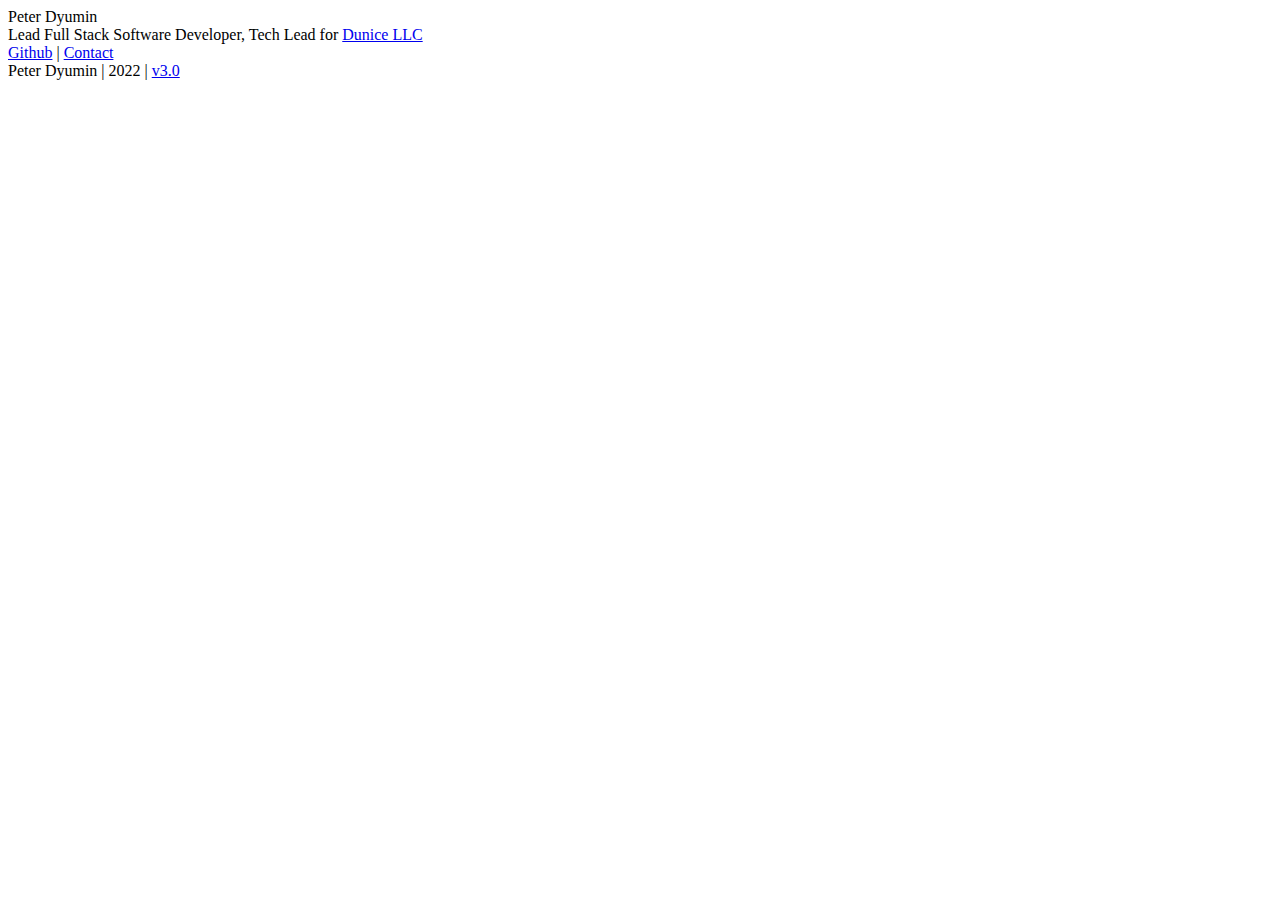
==== index.html @ 0f7f34f8 "Update for 2022" ====
<!DOCTYPE html>
<html lang='en'>
  <head>
    <meta name='viewport' content='width=device-width, initial-scale=1'/>
    <link rel="stylesheet" href="index.css">
    <title>Peter Dyumin</title>
  </head>
  <body>
    <div class='wrap'>
      <div class='highlight'>Peter Dyumin</div>
      <div class='sub'>Lead Full Stack Software Developer, Tech Lead for <a href="https://dunice.net">Dunice LLC</a></div>
      <div class='sub'><a href='https://github.com/peterdee'>Github</a> | <a href='mailto:p.dyumin@dunice.net'>Contact</a></div>
    </div>
    <div class='bottom'>Peter Dyumin | 2022 | <a href='https://github.com/peterdee/peterdee.github.io'>v3.0</a></div>
  </body>
</html>
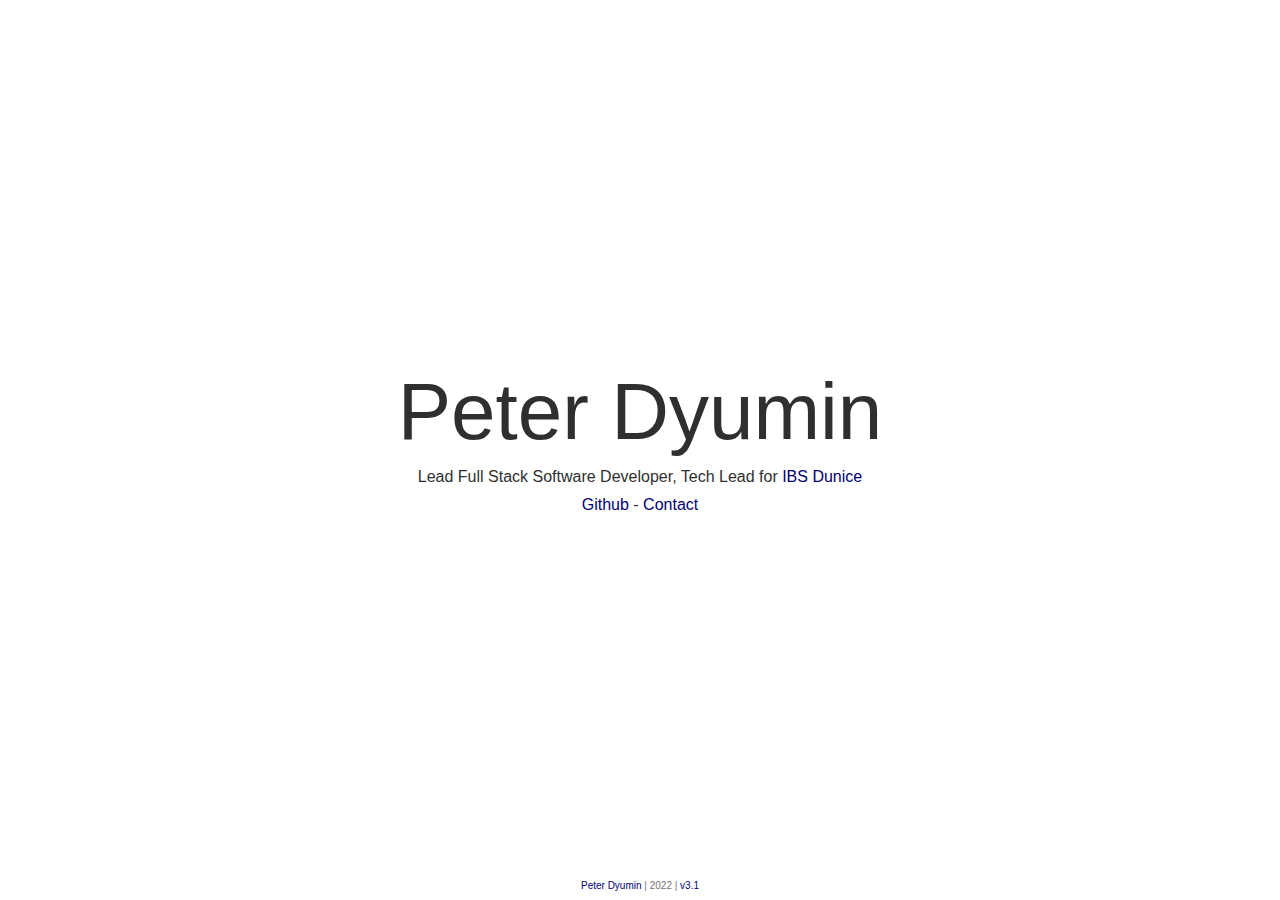
==== commit 380d48c4: "v3.1" ====
--- a/index.html
+++ b/index.html
@@ -1,16 +1,32 @@
 <!DOCTYPE html>
-<html lang='en'>
+<html lang="en">
   <head>
-    <meta name='viewport' content='width=device-width, initial-scale=1'/>
-    <link rel="stylesheet" href="index.css">
-    <title>Peter Dyumin</title>
+    <link
+      href="index.css"
+      rel="stylesheet"
+    >
+    <meta
+      content="width=device-width, initial-scale=1"
+      name="viewport"
+    />
+    <title>
+      Peter Dyumin
+    </title>
   </head>
   <body>
-    <div class='wrap'>
-      <div class='highlight'>Peter Dyumin</div>
-      <div class='sub'>Lead Full Stack Software Developer, Tech Lead for <a href="https://dunice.net">Dunice LLC</a></div>
-      <div class='sub'><a href='https://github.com/peterdee'>Github</a> | <a href='mailto:p.dyumin@dunice.net'>Contact</a></div>
-    </div>
-    <div class='bottom'>Peter Dyumin | 2022 | <a href='https://github.com/peterdee/peterdee.github.io'>v3.0</a></div>
+    <main>
+      <div class="highlight">
+        Peter Dyumin
+      </div>
+      <div class="sub">
+        Lead Full Stack Software Developer, Tech Lead for <a href="https://dunice.net">IBS Dunice</a>
+      </div>
+      <div class="sub">
+        <a href="https://github.com/peterdee">Github</a> - <a href="mailto:p.dyumin@dunice.net">Contact</a>
+      </div>
+    </main>
+    <footer>
+      <a href="https://dyum.in">Peter Dyumin</a> | 2022 | <a href="https://github.com/peterdee/peterdee.github.io">v3.1</a>
+    </footer>
   </body>
 </html>
--- a/index.css
+++ b/index.css
@@ -0,0 +1,65 @@
+html, body, div, span, applet, object, iframe,
+h1, h2, h3, h4, h5, h6, p, blockquote, pre,
+a, abbr, acronym, address, big, cite, code,
+del, dfn, em, img, ins, kbd, q, s, samp,
+small, strike, strong, sub, sup, tt, var,
+b, u, i, center,
+dl, dt, dd, ol, ul, li,
+fieldset, form, label, legend,
+table, caption, tbody, tfoot, thead, tr, th, td,
+article, aside, canvas, details, embed,
+figure, figcaption, footer, header,
+menu, nav, output, ruby, section, summary,
+time, mark, audio, video {
+  margin: 0;
+  padding: 0;
+  border: 0;
+  font-size: 100%;
+  font-family: -apple-system, BlinkMacSystemFont, "Segoe UI", "Roboto", "Oxygen",
+    "Ubuntu", "Cantarell", "Fira Sans", "Droid Sans", "Helvetica Neue",
+    sans-serif;
+  -webkit-font-smoothing: antialiased;
+  -moz-osx-font-smoothing: grayscale;
+  vertical-align: baseline;
+}
+html {
+  box-sizing: border-box;
+  -webkit-touch-callout: none;
+  -webkit-user-select: none;
+  -moz-user-select: none;
+  -ms-user-select: none;
+  user-select: none;
+}
+*, *:before, *:after {
+  box-sizing: inherit;
+}
+a {
+  color: #020070;
+  text-decoration: none;
+}
+a:hover {
+  cursor: pointer;
+}
+footer {
+  font-size: 10px;
+  color: #757575;
+  text-align: center;
+  margin: 0 15px;
+}
+main {
+  background-color: white;
+  color: #2f2f2f;
+  display: flex;
+  flex-direction: column;
+  height: calc(100vh - 20px);
+  justify-content: center;
+  text-align: center;
+}
+.highlight {
+  font-size: 5em;
+  margin: 0 15px;
+}
+.sub {
+  font-size: 1em;
+  margin: 10px 15px 0 15px;
+}
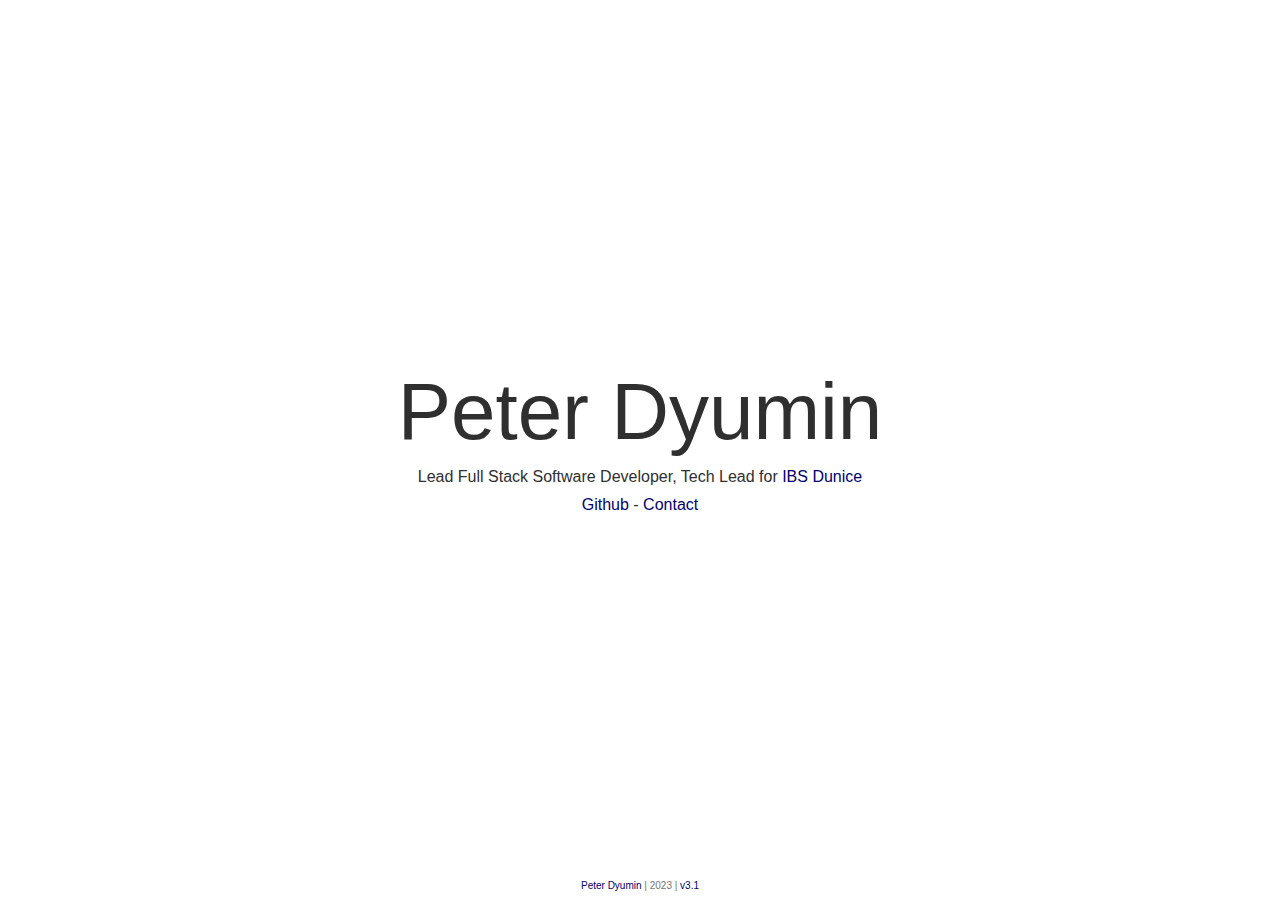
==== commit 173e2d30: "Update favicon, use favicon dynamically depending on the browser theme" ====
--- a/index.html
+++ b/index.html
@@ -1,6 +1,11 @@
 <!DOCTYPE html>
 <html lang="en">
   <head>
+    <link
+      href="favicon-dark.png"
+      rel="icon"
+      type="image/x-icon"
+    >
     <link
       href="index.css"
       rel="stylesheet"
@@ -26,7 +31,12 @@
       </div>
     </main>
     <footer>
-      <a href="https://dyum.in">Peter Dyumin</a> | 2022 | <a href="https://github.com/peterdee/peterdee.github.io">v3.1</a>
+      <a href="https://dyum.in">Peter Dyumin</a> | 2023 | <a href="https://github.com/peterdee/peterdee.github.io">v3.1</a>
     </footer>
+    <script>
+      if (window.matchMedia && window.matchMedia('(prefers-color-scheme: dark)').matches) {
+        document.querySelector("link[rel~='icon']").href = 'favicon-light.png';
+      }
+    </script>
   </body>
 </html>
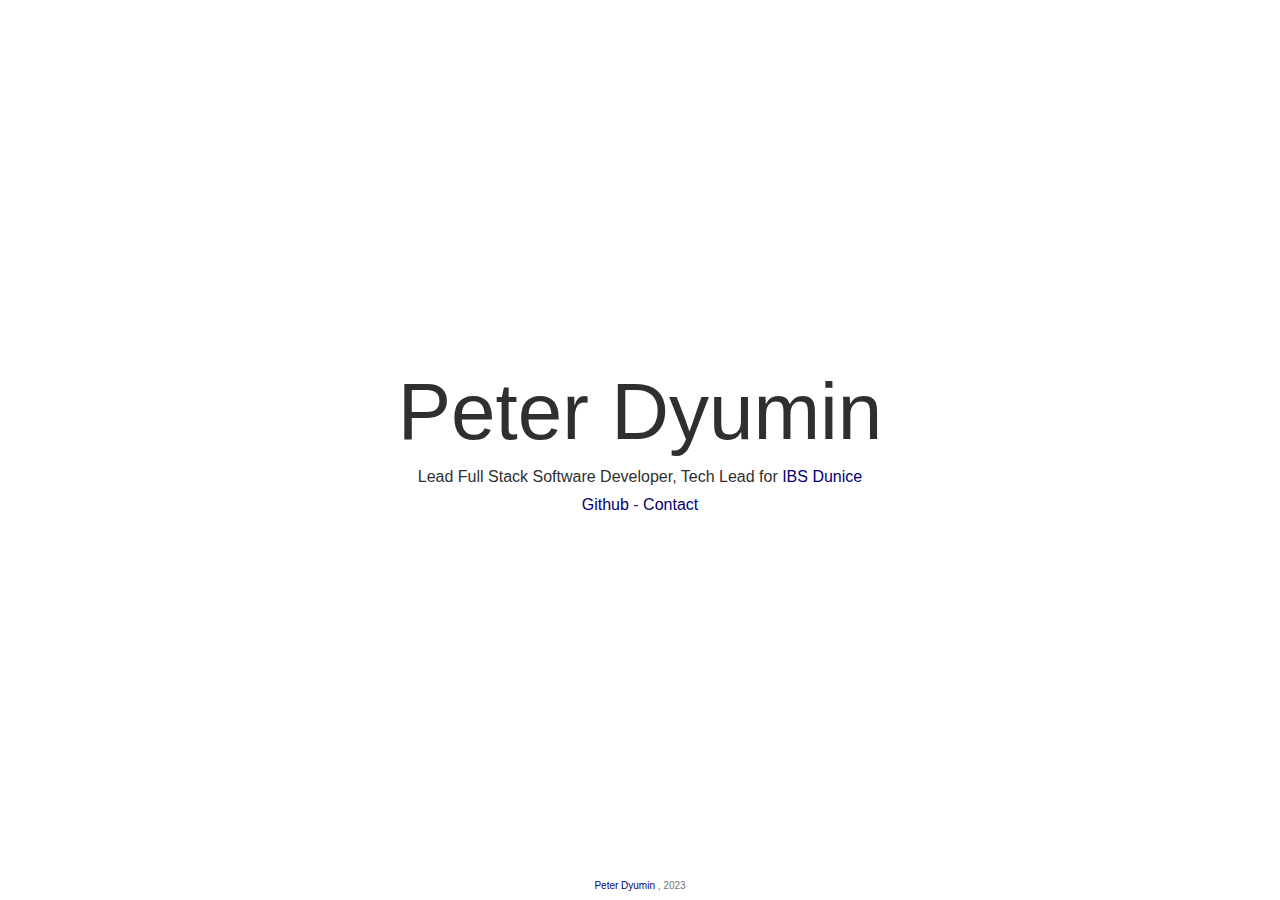
==== commit eff7469b: "Update contact email address" ====
--- a/index.html
+++ b/index.html
@@ -27,11 +27,13 @@
         Lead Full Stack Software Developer, Tech Lead for <a href="https://dunice.net">IBS Dunice</a>
       </div>
       <div class="sub">
-        <a href="https://github.com/peterdee">Github</a> - <a href="mailto:p.dyumin@dunice.net">Contact</a>
+        <a href="https://github.com/peterdee">Github</a> - <a href="mailto:peter.dyumin@gmail.com">Contact</a>
       </div>
     </main>
     <footer>
-      <a href="https://dyum.in">Peter Dyumin</a> | 2023 | <a href="https://github.com/peterdee/peterdee.github.io">v3.1</a>
+      <a href="https://dyum.in">
+        Peter Dyumin
+      </a>, 2023
     </footer>
     <script>
       if (window.matchMedia && window.matchMedia('(prefers-color-scheme: dark)').matches) {
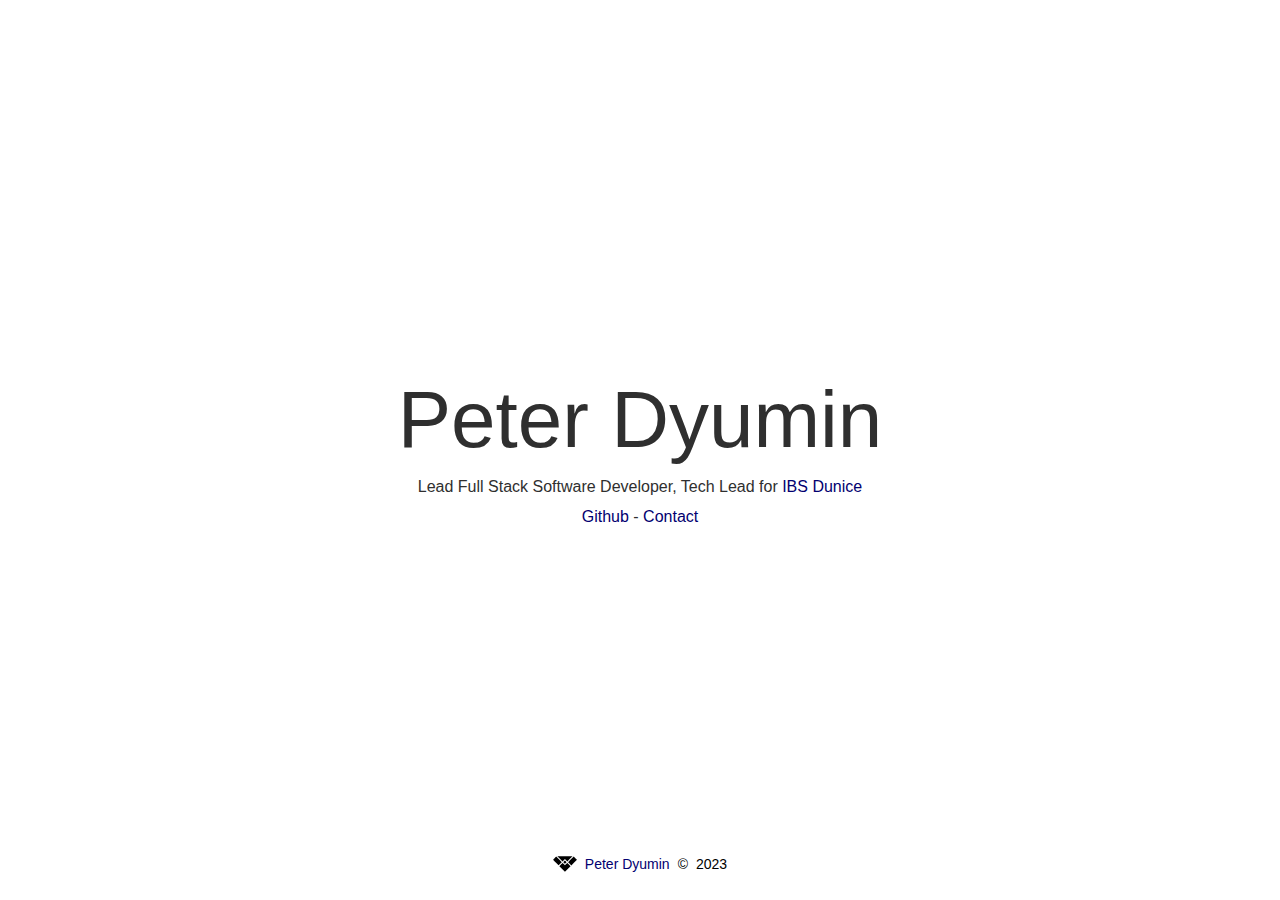
==== commit 1abbda21: "Replace favicons, adjust styles for mobile, update footer" ====
--- a/index.html
+++ b/index.html
@@ -2,14 +2,14 @@
 <html lang="en">
   <head>
     <link
-      href="favicon-dark.png"
+      href="/favicon.svg"
       rel="icon"
-      type="image/x-icon"
-    >
+      type="image/svg+xml"
+    />
     <link
-      href="index.css"
+      href="/index.css"
       rel="stylesheet"
-    >
+    />
     <meta
       content="width=device-width, initial-scale=1"
       name="viewport"
@@ -19,25 +19,56 @@
     </title>
   </head>
   <body>
-    <main>
+    <main id="content">
       <div class="highlight">
         Peter Dyumin
       </div>
       <div class="sub">
-        Lead Full Stack Software Developer, Tech Lead for <a href="https://dunice.net">IBS Dunice</a>
+        Lead Full Stack Software Developer, Tech Lead for <a
+          href="https://dunice.net"
+          target="_blank"
+        >
+          IBS Dunice
+        </a>
       </div>
-      <div class="sub">
-        <a href="https://github.com/peterdee">Github</a> - <a href="mailto:peter.dyumin@gmail.com">Contact</a>
+      <div class="sub-last">
+        <a
+          href="https://github.com/peterdee"
+          target="_blank"
+        >
+          Github
+        </a> - <a
+          href="mailto:peter.dyumin@gmail.com"
+          target="_blank"
+        >
+          Contact
+        </a>
       </div>
     </main>
     <footer>
-      <a href="https://dyum.in">
+      <div class="footer-logo footer-margin">
+        <img
+          alt="Logo"
+          class="footer-logo"
+          src="/favicon.svg"
+        />
+      </div>
+      <a
+        class="footer-margin"
+        href="https://dyum.in"
+        target="_blank"
+      >
         Peter Dyumin
-      </a>, 2023
+      </a><span class="footer-margin">
+        ©
+      </span>2023
     </footer>
     <script>
       if (window.matchMedia && window.matchMedia('(prefers-color-scheme: dark)').matches) {
-        document.querySelector("link[rel~='icon']").href = 'favicon-light.png';
+        document.querySelector("link[rel~='icon']").href = 'favicon-light.svg';
+      }
+      if (/Mobi/i.test(window.navigator.userAgent)) {
+        document.getElementById('content').classList.add('main-mobile');
       }
     </script>
   </body>
--- a/index.css
+++ b/index.css
@@ -1,65 +1,67 @@
-html, body, div, span, applet, object, iframe,
-h1, h2, h3, h4, h5, h6, p, blockquote, pre,
-a, abbr, acronym, address, big, cite, code,
-del, dfn, em, img, ins, kbd, q, s, samp,
-small, strike, strong, sub, sup, tt, var,
-b, u, i, center,
-dl, dt, dd, ol, ul, li,
-fieldset, form, label, legend,
-table, caption, tbody, tfoot, thead, tr, th, td,
-article, aside, canvas, details, embed,
-figure, figcaption, footer, header,
-menu, nav, output, ruby, section, summary,
-time, mark, audio, video {
+:root {
+  --accent: #020070;
+  --background: #FFFFFF;
+  --spacer: 16px;
+  --text: #2F2F2F;
+}
+* {
+  background-color: var(--background);
+  box-sizing: border-box;
+  font-family: -apple-system, BlinkMacSystemFont, "Segoe UI", "Roboto", "Oxygen",
+    "Ubuntu", "Cantarell", "Fira Sans", "Droid Sans", "Helvetica Neue", sans-serif;
   margin: 0;
   padding: 0;
-  border: 0;
-  font-size: 100%;
-  font-family: -apple-system, BlinkMacSystemFont, "Segoe UI", "Roboto", "Oxygen",
-    "Ubuntu", "Cantarell", "Fira Sans", "Droid Sans", "Helvetica Neue",
-    sans-serif;
   -webkit-font-smoothing: antialiased;
   -moz-osx-font-smoothing: grayscale;
-  vertical-align: baseline;
-}
-html {
-  box-sizing: border-box;
   -webkit-touch-callout: none;
   -webkit-user-select: none;
   -moz-user-select: none;
   -ms-user-select: none;
   user-select: none;
 }
-*, *:before, *:after {
-  box-sizing: inherit;
-}
-a {
-  color: #020070;
+a, a:hover, a:visited {
+  color: var(--accent);
+  cursor: pointer;
   text-decoration: none;
 }
-a:hover {
-  cursor: pointer;
-}
 footer {
-  font-size: 10px;
-  color: #757575;
-  text-align: center;
-  margin: 0 15px;
+  align-items: center;
+  bottom: calc(var(--spacer) + var(--spacer) / 2);
+  display: flex;
+  font-size: calc(var(--spacer) - (var(--spacer) / 8));
+  justify-content: center;
+  position: fixed;
+  width: 100%;
 }
 main {
-  background-color: white;
-  color: #2f2f2f;
+  color: var(--text);
   display: flex;
   flex-direction: column;
-  height: calc(100vh - 20px);
+  height: 100vh;
   justify-content: center;
   text-align: center;
 }
+.footer-margin {
+  margin-right: calc(var(--spacer) / 2);
+}
+.footer-logo {
+  height: calc(var(--spacer) + var(--spacer) / 2);
+  width: calc(var(--spacer) + var(--spacer) / 2);
+}
 .highlight {
   font-size: 5em;
-  margin: 0 15px;
+  margin: calc(var(--spacer) * 4) var(--spacer) 0 var(--spacer);
+}
+.main-mobile {
+  height: fill-available;
+  height: -webkit-fill-available;
+}
+.sub, .sub-last {
+  font-size: 1em;
 }
 .sub {
-  font-size: 1em;
-  margin: 10px 15px 0 15px;
+  margin: calc(var(--spacer) - (var(--spacer) / 4)) var(--spacer) 0 var(--spacer);
 }
+.sub-last {
+  margin: calc(var(--spacer) - (var(--spacer) / 4)) var(--spacer) calc(var(--spacer) * 4) var(--spacer);
+}
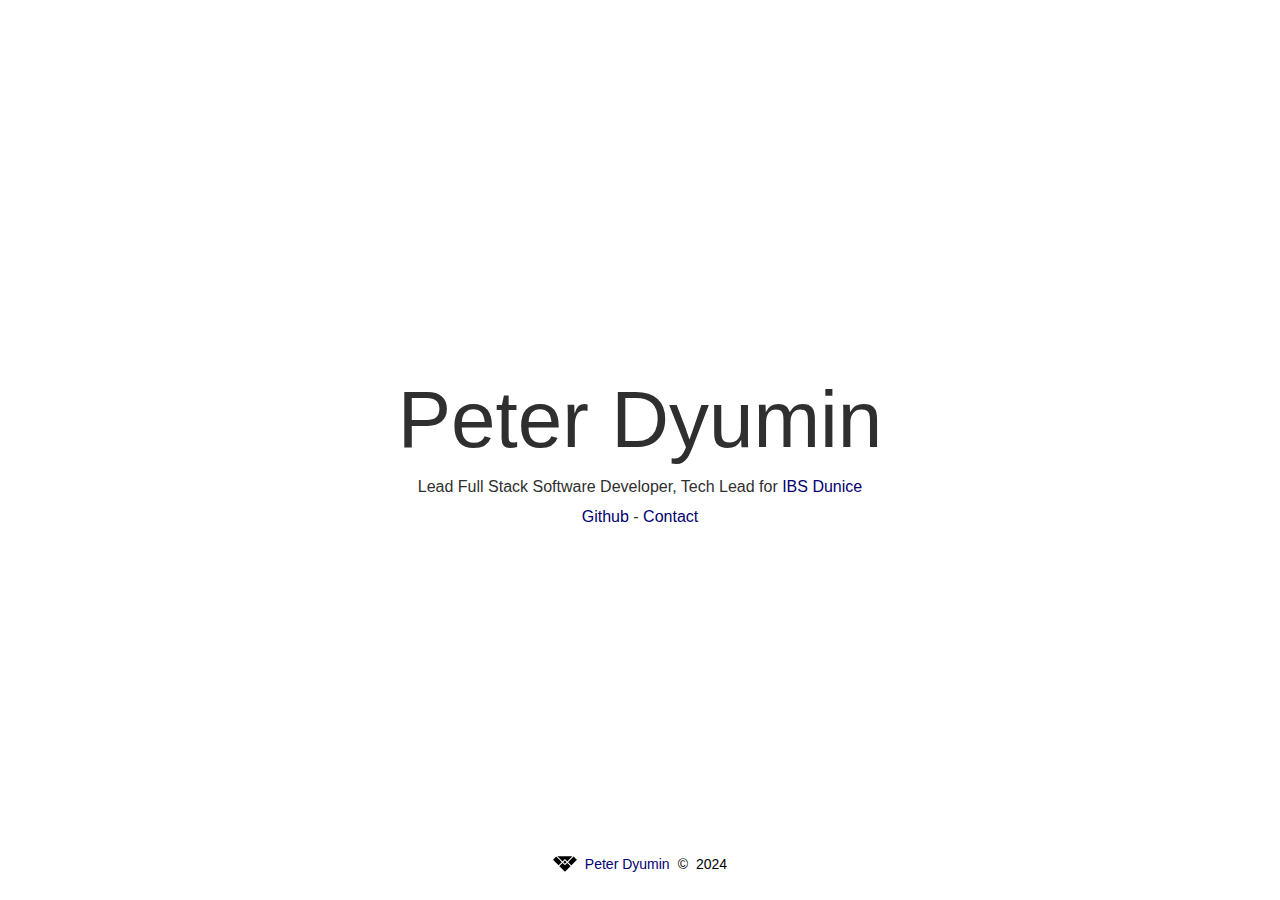
==== commit c9839f88: "Update index.html" ====
--- a/index.html
+++ b/index.html
@@ -61,7 +61,7 @@
         Peter Dyumin
       </a><span class="footer-margin">
         ©
-      </span>2023
+      </span>2024
     </footer>
     <script>
       if (window.matchMedia && window.matchMedia('(prefers-color-scheme: dark)').matches) {
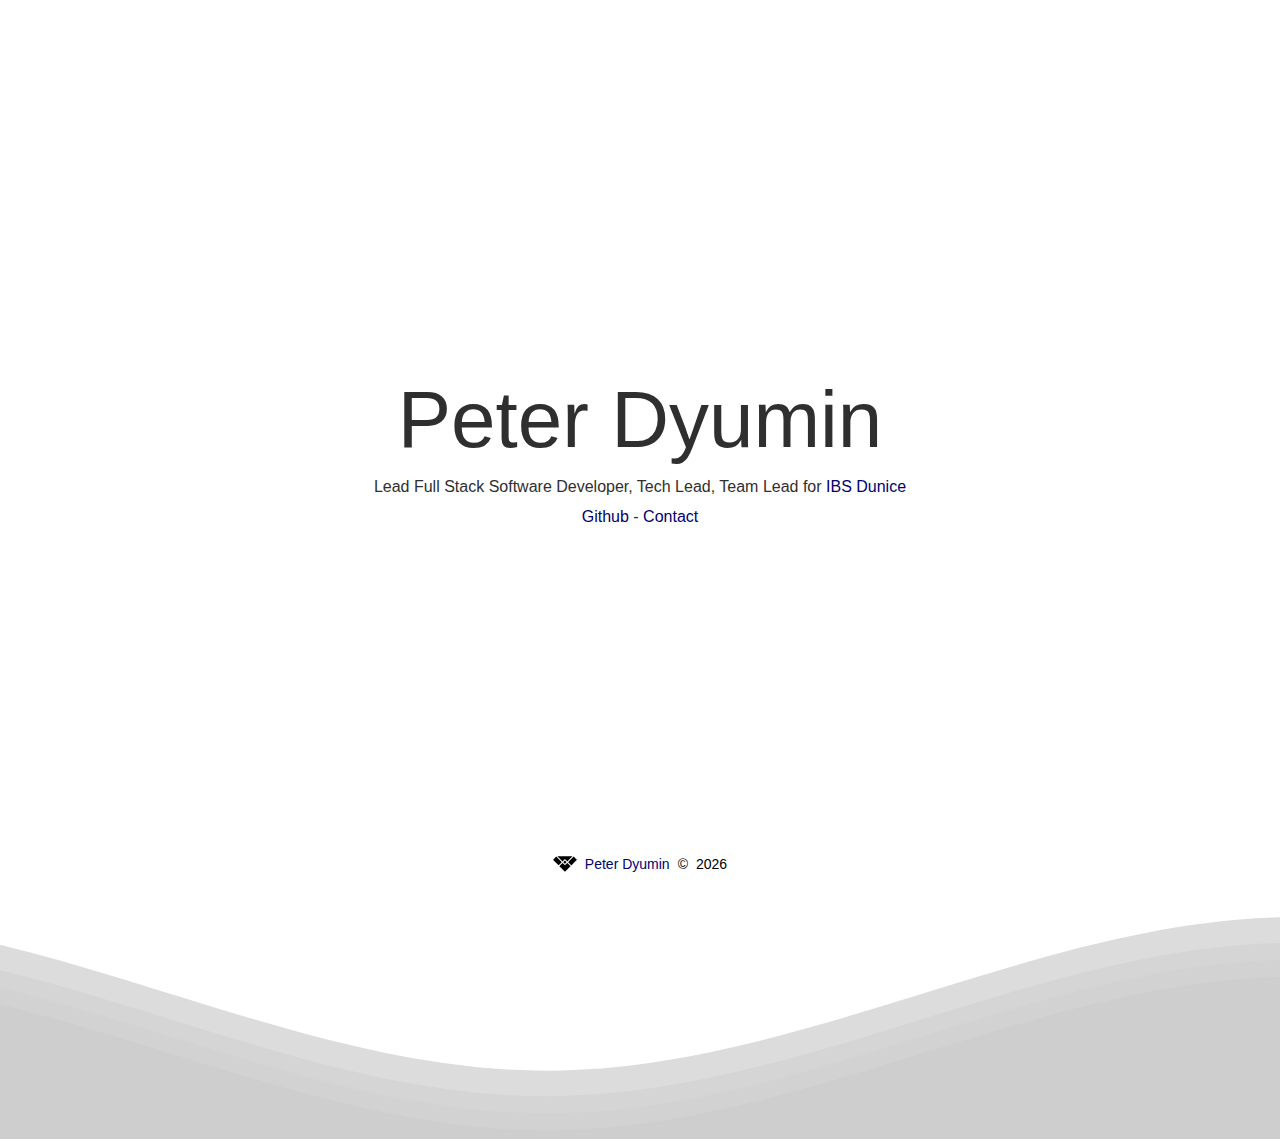
==== commit 54a97ec5: "Update index.html" ====
--- a/index.html
+++ b/index.html
@@ -9,6 +9,10 @@
     <link
       href="/index.css"
       rel="stylesheet"
+    />
+    <meta
+      content="xnxg50iCVRMB9EbQ"
+      name="mailru-domain"
     />
     <meta
       content="width=device-width, initial-scale=1"
@@ -24,7 +28,7 @@
         Peter Dyumin
       </div>
       <div class="sub">
-        Lead Full Stack Software Developer, Tech Lead for <a
+        Lead Full Stack Software Developer, Tech Lead, Team Lead for <a
           href="https://dunice.net"
           target="_blank"
         >
@@ -45,31 +49,83 @@
         </a>
       </div>
     </main>
-    <footer>
-      <div class="footer-logo footer-margin">
+    <footer class="transparent">
+      <div class="footer-logo footer-margin transparent">
         <img
           alt="Logo"
-          class="footer-logo"
+          class="footer-logo transparent"
           src="/favicon.svg"
         />
       </div>
       <a
-        class="footer-margin"
+        class="footer-margin transparent"
         href="https://dyum.in"
         target="_blank"
       >
         Peter Dyumin
-      </a><span class="footer-margin">
+      </a>
+      <span class="footer-margin transparent">
         ©
-      </span>2024
+      </span>
+      <span
+        class="transparent"
+        id="year"
+      ></span>
     </footer>
+    <div class="waves-container">
+      <svg
+        class="waves"
+        id="waves"
+        preserveAspectRatio="none"
+        shape-rendering="auto"
+        viewBox="0 24 150 28"
+        xmlns="http://www.w3.org/2000/svg"
+        xmlns:xlink="http://www.w3.org/1999/xlink"
+      >
+        <defs>
+          <path
+            d="M-160 44c30 0 58-18 88-18s 58 18 88 18 58-18 88-18 58 18 88 18 v44h-352z"
+            id="gentle-wave"
+          />
+        </defs>
+        <g class="parallax">
+          <use
+            fill="rgba(205, 205, 205, 0.7)"
+            x="48"
+            xlink:href="#gentle-wave"
+            y="0"
+          />
+          <use
+            fill="rgba(205, 205, 205, 0.5)"
+            x="48"
+            xlink:href="#gentle-wave"
+            y="3"
+          />
+          <use
+            fill="rgba(205, 205, 205, 0.3)"
+            x="48"
+            xlink:href="#gentle-wave"
+            y="5"
+          />
+          <use
+            fill="rgba(205, 205, 205, 0.9)"
+            x="48"
+            xlink:href="#gentle-wave"
+            y="7"
+          />
+        </g>
+      </svg>
+    </div>
     <script>
       if (window.matchMedia && window.matchMedia('(prefers-color-scheme: dark)').matches) {
         document.querySelector("link[rel~='icon']").href = 'favicon-light.svg';
       }
       if (/Mobi/i.test(window.navigator.userAgent)) {
         document.getElementById('content').classList.add('main-mobile');
+        document.getElementById('waves').classList.add('waves-mobile');
       }
+      const year = new Date().getFullYear();
+      document.getElementById('year').append(year);
     </script>
   </body>
 </html>
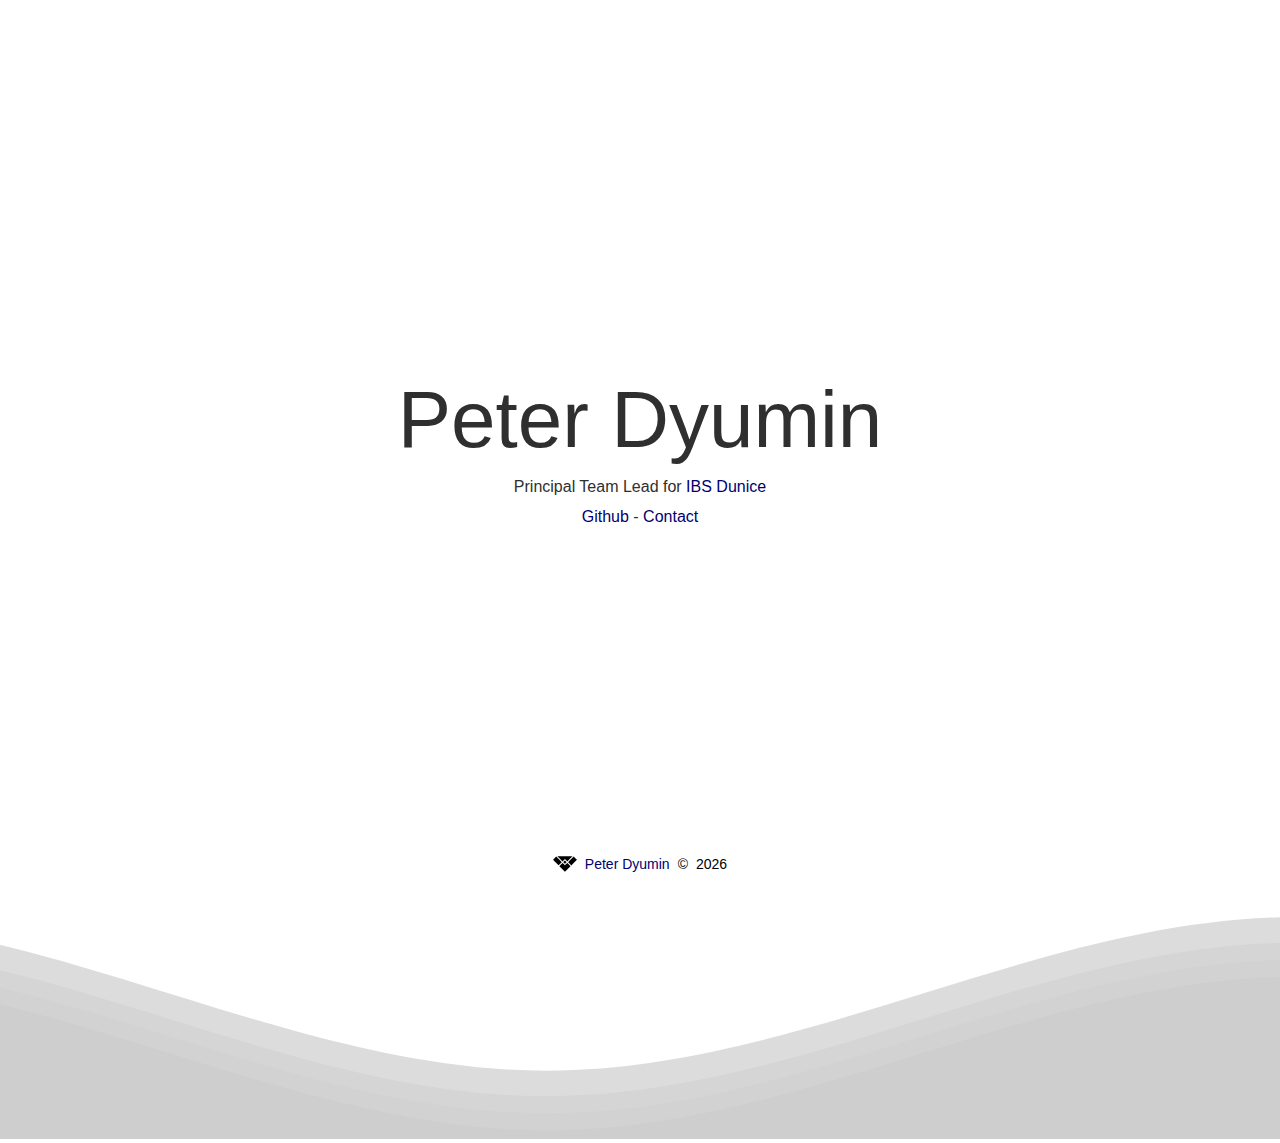
==== commit 4122bb17: "Update index.html" ====
--- a/index.html
+++ b/index.html
@@ -9,10 +9,6 @@
     <link
       href="/index.css"
       rel="stylesheet"
-    />
-    <meta
-      content="xnxg50iCVRMB9EbQ"
-      name="mailru-domain"
     />
     <meta
       content="width=device-width, initial-scale=1"
@@ -28,7 +24,7 @@
         Peter Dyumin
       </div>
       <div class="sub">
-        Lead Full Stack Software Developer, Tech Lead, Team Lead for <a
+        Principal Team Lead for <a
           href="https://dunice.net"
           target="_blank"
         >
@@ -42,7 +38,7 @@
         >
           Github
         </a> - <a
-          href="mailto:peter.dyumin@gmail.com"
+          href="mailto:dyumin.peter@yandex.com"
           target="_blank"
         >
           Contact
